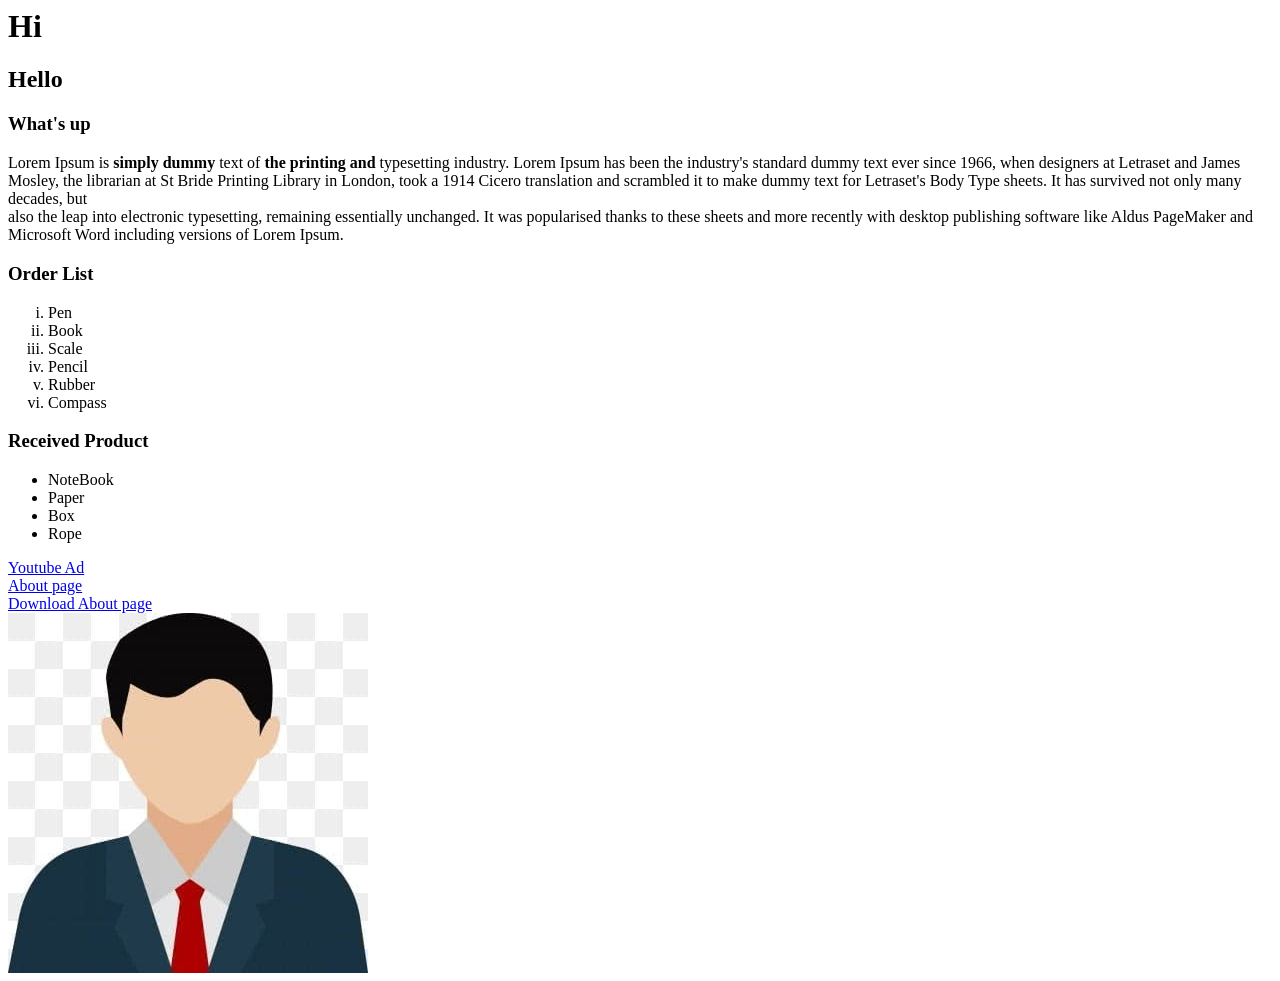
==== index.html @ 2b6ffddd "Practicing HTML From scratch" ====
<html>
    <head>

    </head>
    <body>
        <h1>Hi</h1>
        <h2>Hello</h2>
        <h3>What's up</h3>
        <p>Lorem Ipsum is <b>simply dummy</b> text of <strong>the printing and</strong> typesetting industry. Lorem Ipsum has been the industry's standard dummy text ever since 1966, when designers at Letraset and James Mosley, the librarian at St Bride Printing Library in London, took a 1914 Cicero translation and scrambled it to make dummy text for Letraset's Body Type sheets. It has survived not only many decades, but </br>also the leap into electronic typesetting, remaining essentially unchanged. It was popularised thanks to these sheets and more recently with desktop publishing software like Aldus PageMaker and Microsoft Word including versions of Lorem Ipsum.</p>
        <h3>Order List</h3>
        <ol type="i">
            <li>Pen</li>
            <li>Book</li>
            <li>Scale</li>
            <li>Pencil</li>
            <li>Rubber</li>
            <li>Compass</li>
        </ol>
        <h3>Received Product</h3>
        <ul type="Scale">
            <li>NoteBook</li>
            <li>Paper</li>
            <li>Box</li>
            <li>Rope</li>
        </ul>
        <a href="https://Youtube.Com">Youtube Ad</a></br>
        <a href="About.html">About page</a></br>
        <a href="About.html" download>Download About page</a></br>
        <img src="pngtree-user-vector-avatar-png-image_1541962.jpg" alt="Profile Picture"/>


    </body>
</html>
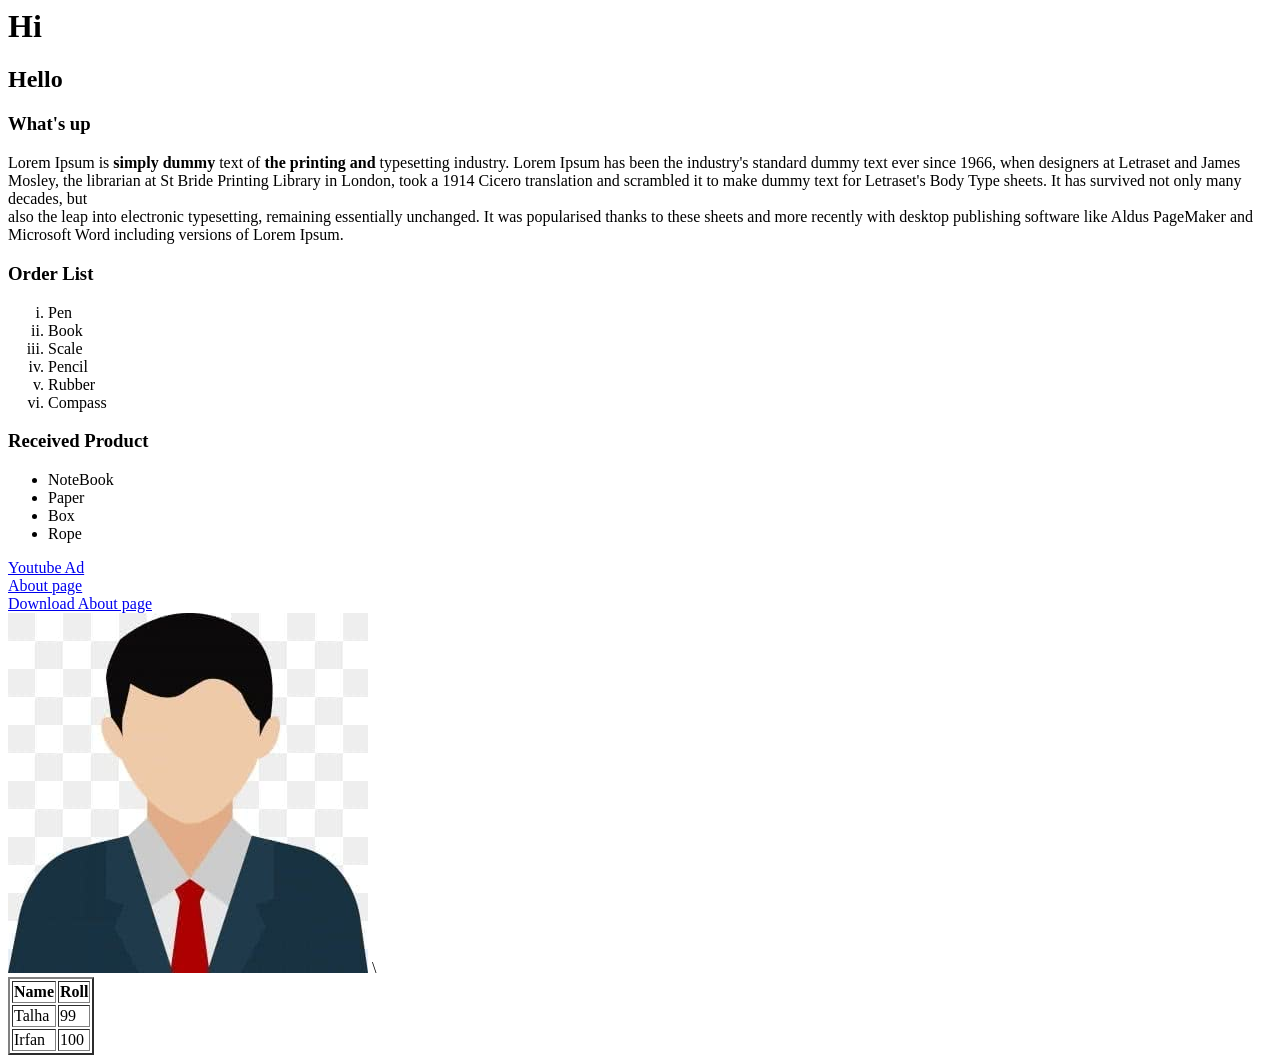
==== commit f09d31e2: "Practicing" ====
--- a/index.html
+++ b/index.html
@@ -25,8 +25,30 @@
         </ul>
         <a href="https://Youtube.Com">Youtube Ad</a></br>
         <a href="About.html">About page</a></br>
-        <a href="About.html" download>Download About page</a></br>
+        <a href="About.html" download="Do you want">Download About page</a></br>
         <img src="pngtree-user-vector-avatar-png-image_1541962.jpg" alt="Profile Picture"/>
+
+
+        <table border="2">
+            <thead>
+                <tr>
+                    <th>Name</th>
+                    <th>Roll</th>
+                </tr>
+
+            </thead>
+            <tbody>
+                \<tr>
+                    <td>Talha</td>
+                    <td>99</td>
+                </tr>
+                <tr>
+                    <td>Irfan</td>
+                    <td>100</td>
+                </tr>
+
+            </tbody>
+        </table>
 
 
     </body>
